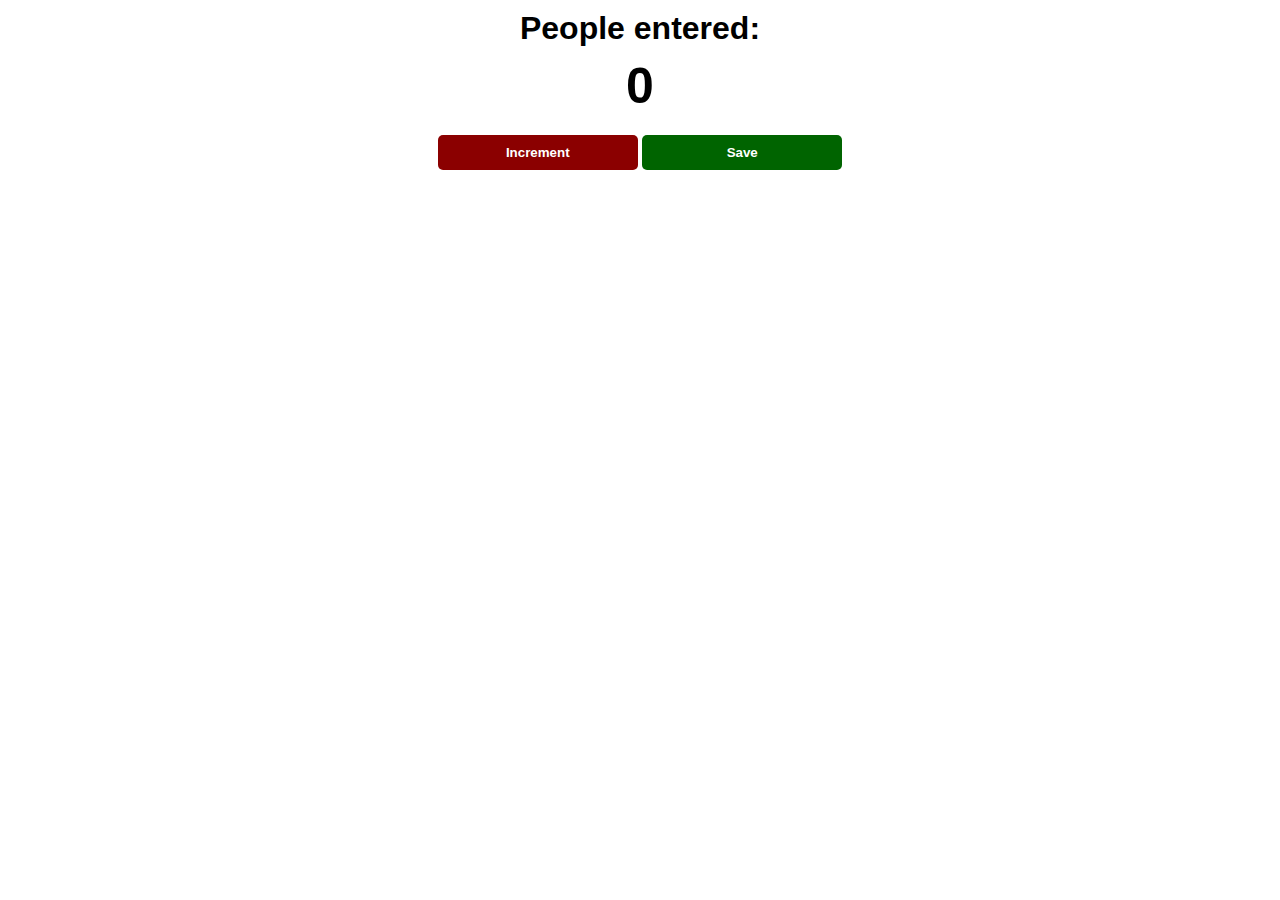
==== index.html @ a93f1455 "create save button" ====
<!DOCTYPE html>
<html lang="en">
<head>
    <meta charset="UTF-8">
    <meta http-equiv="X-UA-Compatible" content="IE=edge">
    <meta name="viewport" content="width=device-width, initial-scale=1.0">
    <link rel="stylesheet" href="style.css">
    <title>Passenger counter app</title>
</head>
<body>
    <h1>People entered:</h1>
    <h2 id="count-el">0</h2>
    <button id="increment-btn">Increment</button>
    <button id="save-btn">Save</button>
    <script src="app.js"></script>
</body>
</html>
---- style.css ----
body {
    text-align: center;
    font-family: 'Segoe UI', Tahoma, Geneva, Verdana, sans-serif;
    font-weight: bold;
}

h1 {
    margin-top: 10px;
    margin-bottom: 10px;
}

h2 {
    font-size: 50px;
    margin-top: 0;
    margin-bottom: 20px;
}

button {
    border: none;
    padding-top: 10px;
    padding-bottom: 10px;
    color: white;
    font-weight: bold;
    width: 200px;
    margin-bottom: 5px;
    border-radius: 5px;
    cursor: pointer;
}

#increment-btn {
    background-color: darkred;
}

#save-btn {
    background-color: darkgreen;
}
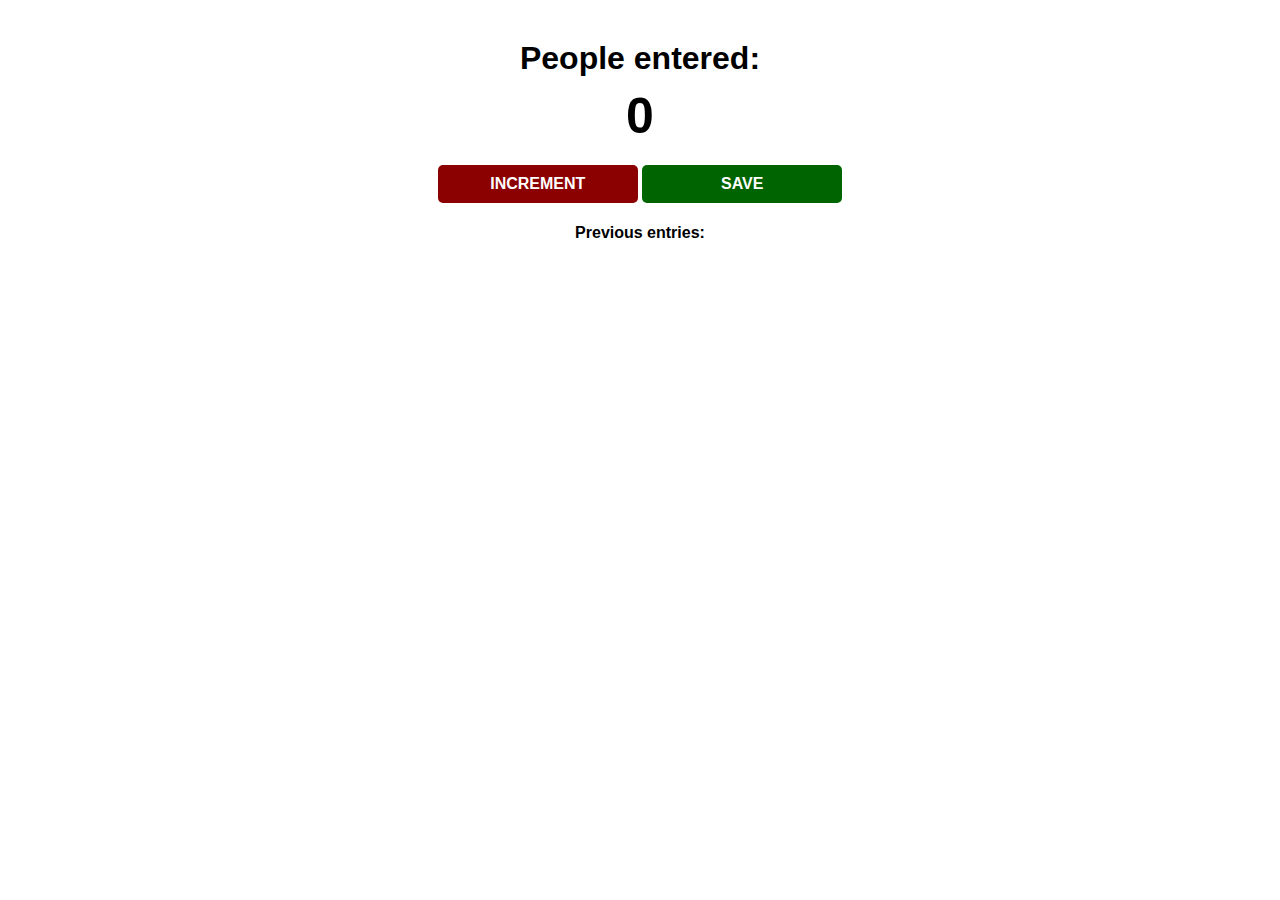
==== commit e1cb3e8e: "update" ====
--- a/index.html
+++ b/index.html
@@ -12,6 +12,8 @@
     <h2 id="count-el">0</h2>
     <button id="increment-btn">Increment</button>
     <button id="save-btn">Save</button>
+    <p id="save-el">Previous entries: </p>
+
     <script src="app.js"></script>
 </body>
 </html>--- a/style.css
+++ b/style.css
@@ -1,8 +1,29 @@
+* {
+    box-sizing: border-box;
+}
+
 body {
+    position: relative;
     text-align: center;
     font-family: 'Segoe UI', Tahoma, Geneva, Verdana, sans-serif;
     font-weight: bold;
+    height: 100vh;
+    padding: 30px;
+    margin: 0;
 }
+
+body::after {
+    content: '';
+    position: absolute;
+    inset: 0;
+    background-image: url('https://images.unsplash.com/photo-1505164294036-5fad98506d20?ixlib=rb-1.2.1&ixid=MnwxMjA3fDB8MHxwaG90by1wYWdlfHx8fGVufDB8fHx8&auto=format&fit=crop&w=870&q=80');
+    background-repeat: no-repeat;
+    background-size: cover;
+    background-position: center;
+    opacity: 0.5;
+    z-index: -1;
+}
+
 
 h1 {
     margin-top: 10px;
@@ -21,10 +42,16 @@
     padding-bottom: 10px;
     color: white;
     font-weight: bold;
+    text-transform: uppercase;
+    font-size: medium;
     width: 200px;
     margin-bottom: 5px;
     border-radius: 5px;
     cursor: pointer;
+}
+
+button:hover {
+    opacity: 0.9;
 }
 
 #increment-btn {
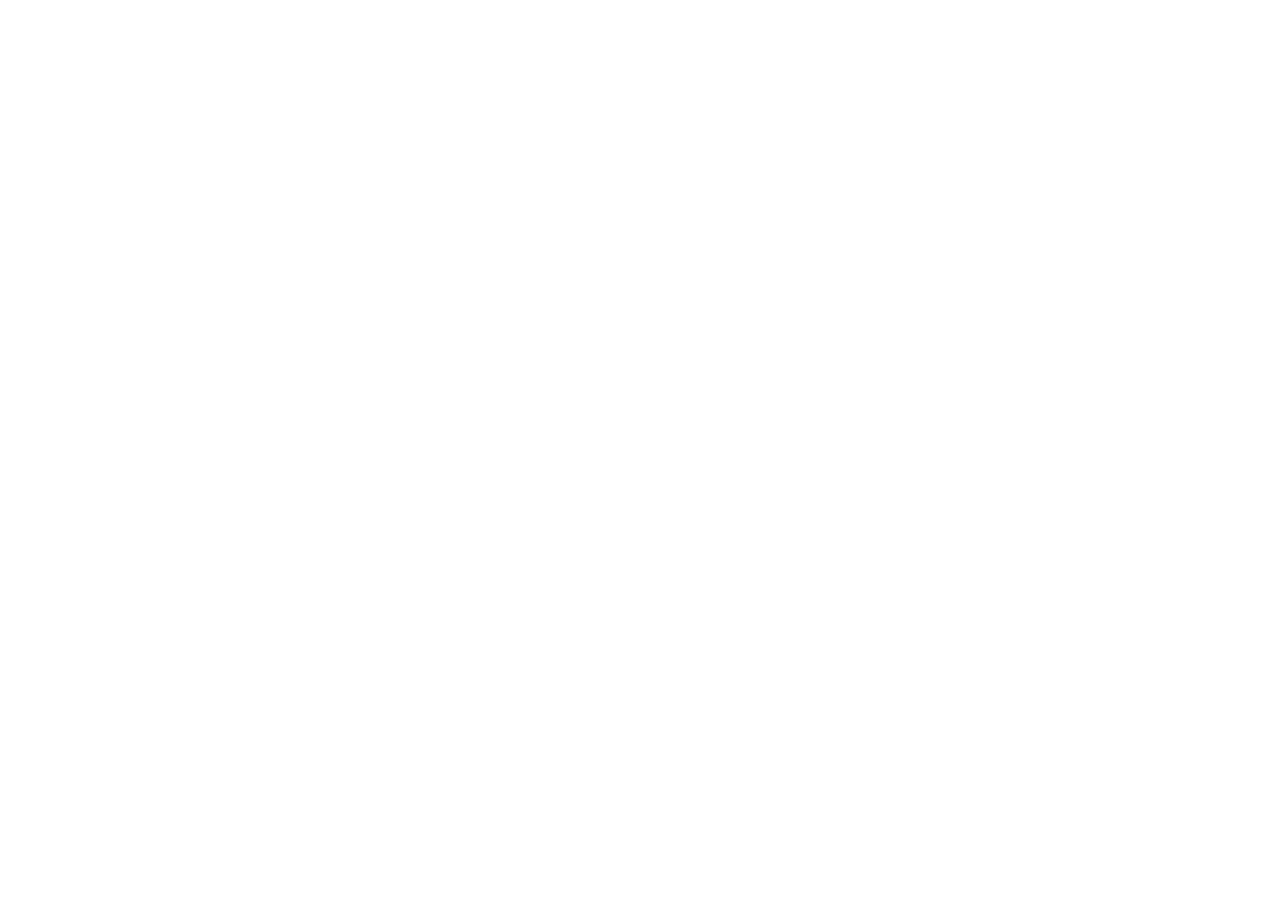
==== commit d1764032: "Initial commit" ====
--- a/index.html
+++ b/index.html
@@ -1,19 +1,16 @@
 <!DOCTYPE html>
 <html lang="en">
+
 <head>
     <meta charset="UTF-8">
     <meta http-equiv="X-UA-Compatible" content="IE=edge">
     <meta name="viewport" content="width=device-width, initial-scale=1.0">
     <link rel="stylesheet" href="style.css">
-    <title>Passenger counter app</title>
+    <title>Blackjack Game</title>
 </head>
+
 <body>
-    <h1>People entered:</h1>
-    <h2 id="count-el">0</h2>
-    <button id="increment-btn">Increment</button>
-    <button id="save-btn">Save</button>
-    <p id="save-el">Previous entries: </p>
-
     <script src="app.js"></script>
 </body>
+
 </html>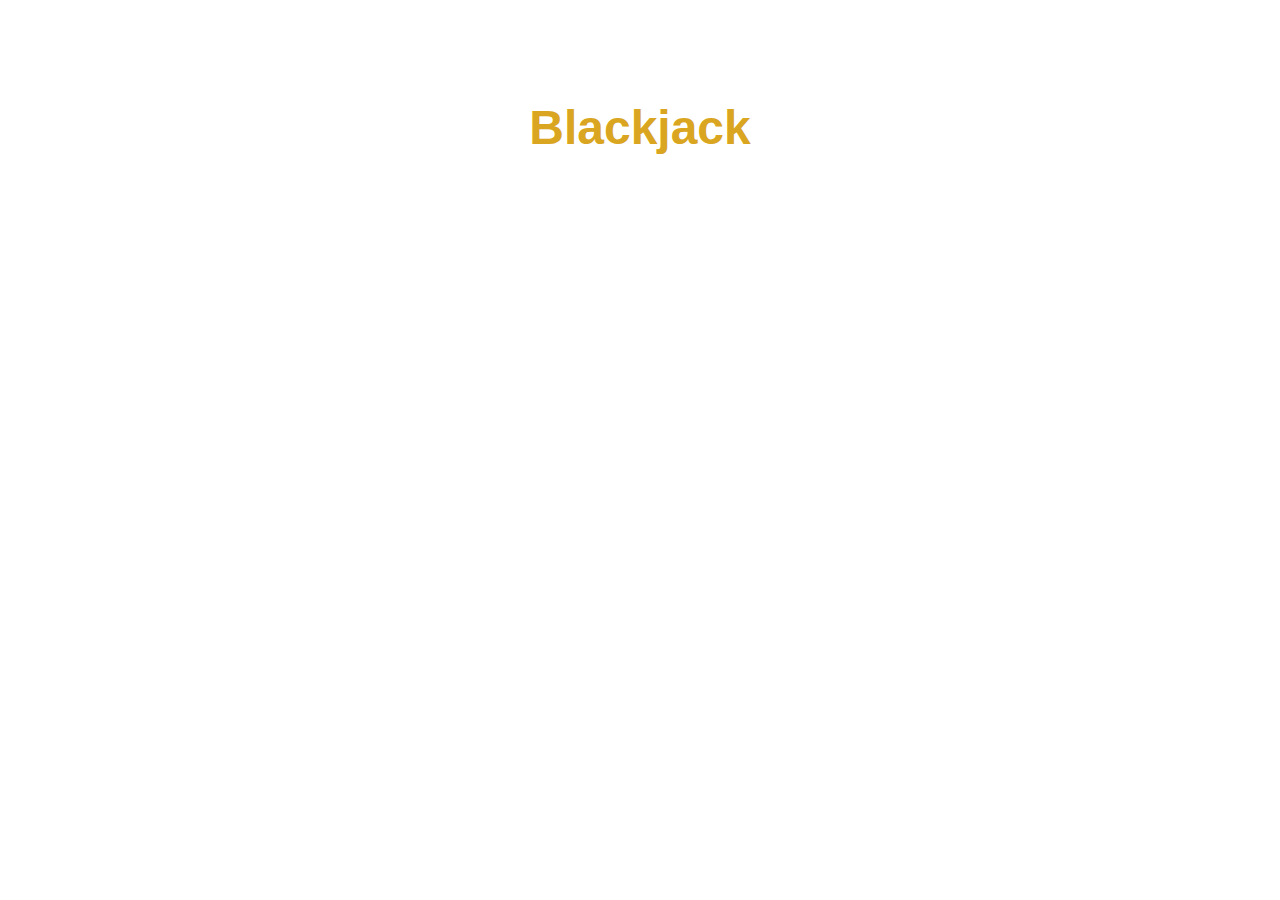
==== commit 007891fb: "update" ====
--- a/index.html
+++ b/index.html
@@ -10,6 +10,10 @@
 </head>
 
 <body>
+    <h1>Blackjack</h1>
+    <p id="message-el">Want to play a round?</p>
+    <p>Cards: </p>
+    <p>Sum: </p>
     <script src="app.js"></script>
 </body>
 
--- a/style.css
+++ b/style.css
@@ -0,0 +1,31 @@
+body {
+    font-family: 'Trebuchet MS', 'Lucida Sans Unicode', 'Lucida Grande', 'Lucida Sans', Arial, sans-serif;
+    text-align: center;
+}
+
+body::after {
+    content: '';
+    position: absolute;
+    inset: 0;
+    background-image: url('https://images.unsplash.com/photo-1601370690183-1c7796ecec61?ixlib=rb-1.2.1&ixid=MnwxMjA3fDB8MHxwaG90by1wYWdlfHx8fGVufDB8fHx8&auto=format&fit=crop&w=870&q=80');
+    background-position: center;
+    background-repeat: no-repeat;
+    background-size: cover;
+    z-index: -1;
+}
+
+h1 {
+    color: goldenrod;
+    font-size: xxx-large;
+    margin-top: 100px;
+}
+
+#message-el {
+    font-style: italic;
+}
+
+p {
+    color: white;
+    font-size: x-large;
+    font-weight: bold;
+}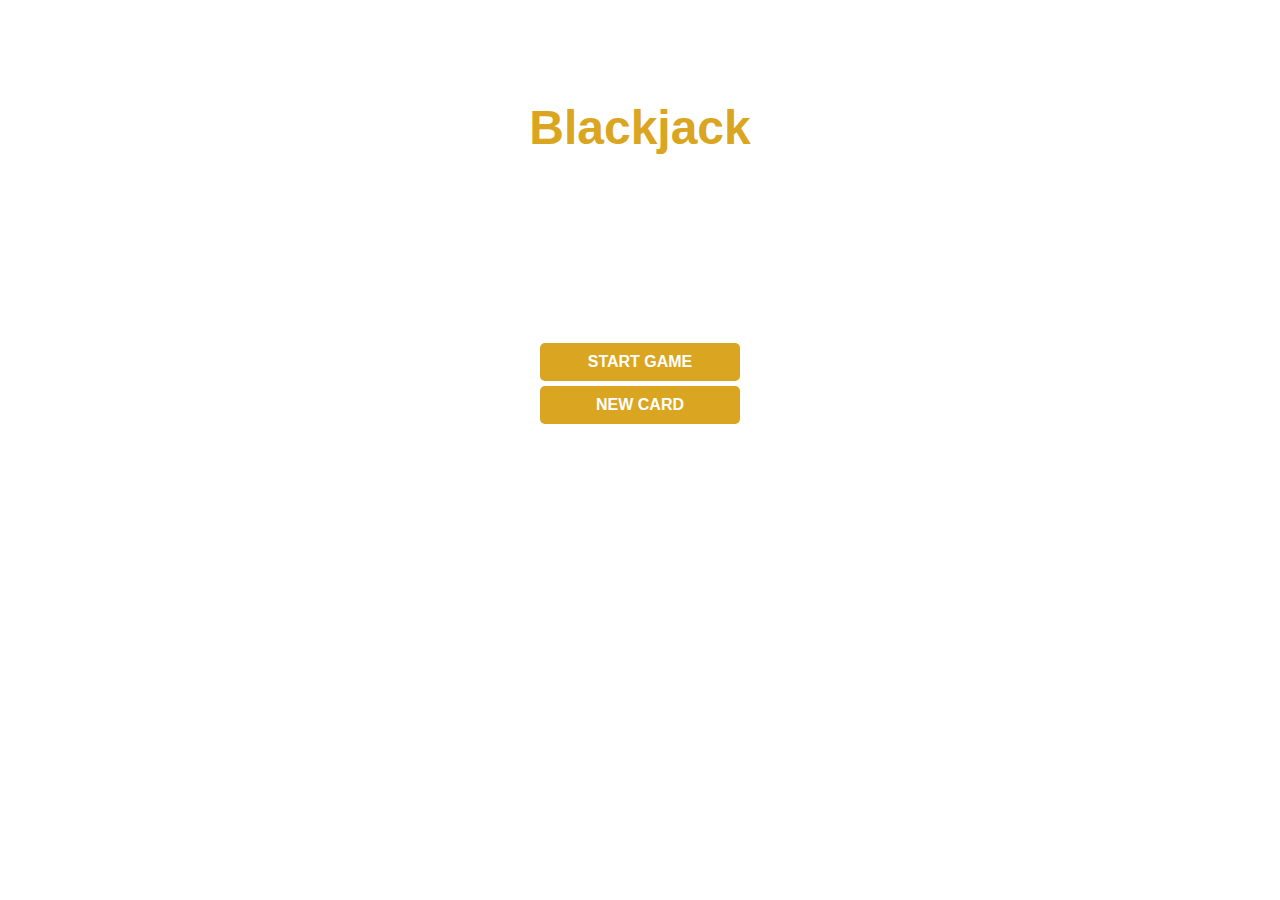
==== commit a619eb1c: "update" ====
--- a/index.html
+++ b/index.html
@@ -12,8 +12,11 @@
 <body>
     <h1>Blackjack</h1>
     <p id="message-el">Want to play a round?</p>
-    <p>Cards: </p>
-    <p>Sum: </p>
+    <p id="cards-el">Cards: </p>
+    <p id="sum-el">Sum: </p>
+    <button id="start-game-el">Start Game</button>
+    <button id="new-card-el">New Card</button>
+
     <script src="app.js"></script>
 </body>
 
--- a/style.css
+++ b/style.css
@@ -1,6 +1,9 @@
 body {
+    text-align: center;
+    color: white;
     font-family: 'Trebuchet MS', 'Lucida Sans Unicode', 'Lucida Grande', 'Lucida Sans', Arial, sans-serif;
-    text-align: center;
+    font-size: x-large;
+    font-weight: bold;
 }
 
 body::after {
@@ -24,8 +27,23 @@
     font-style: italic;
 }
 
-p {
+button {
+    display: block;
+    margin: 0 auto;
+    border: none;
+    padding-top: 10px;
+    padding-bottom: 10px;
     color: white;
-    font-size: x-large;
+    background-color: goldenrod;
     font-weight: bold;
+    text-transform: uppercase;
+    font-size: medium;
+    width: 200px;
+    margin-bottom: 5px;
+    border-radius: 5px;
+    cursor: pointer;
+}
+
+button:hover {
+    opacity: 0.9;
 }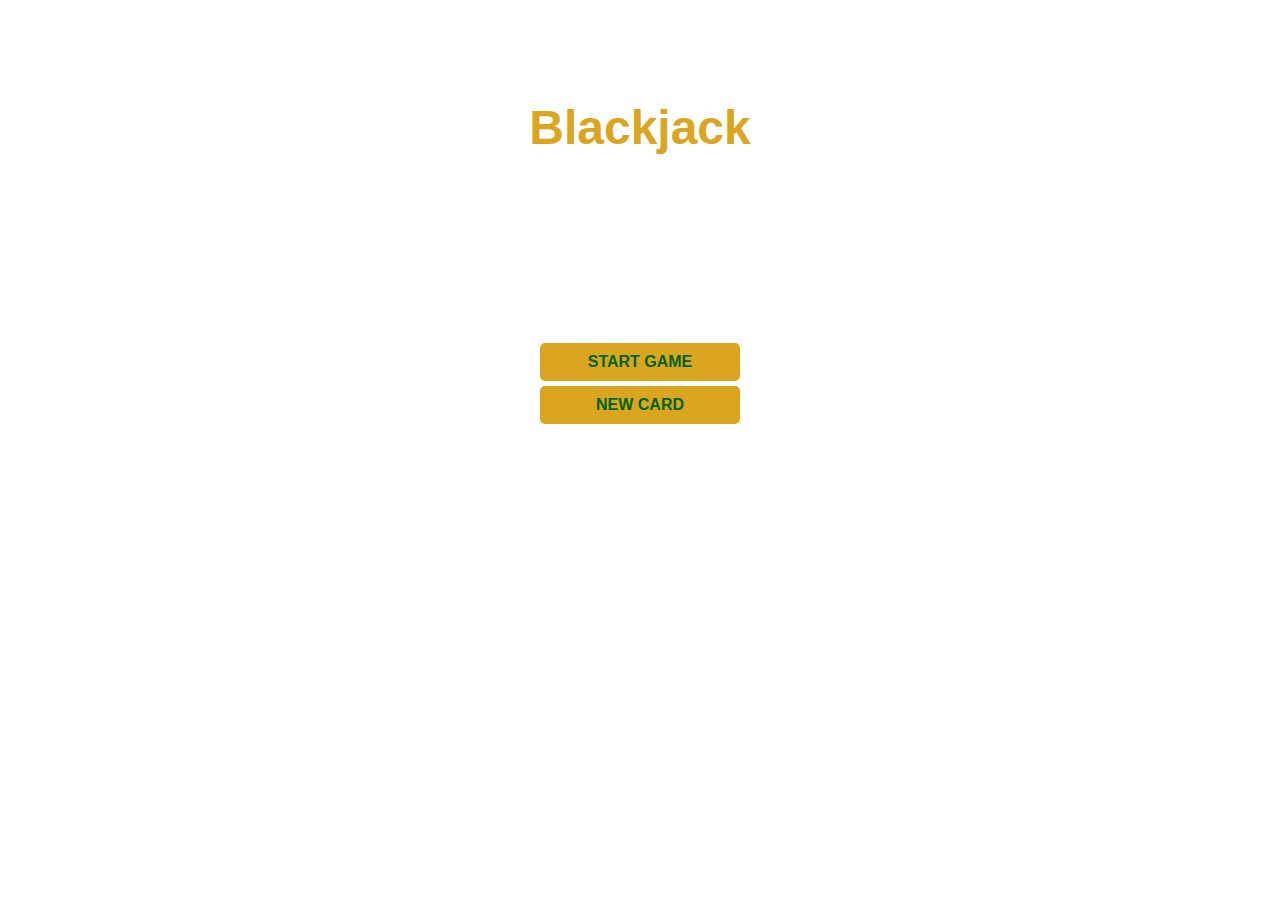
==== commit 6911686a: "update" ====
--- a/index.html
+++ b/index.html
@@ -16,7 +16,7 @@
     <p id="sum-el">Sum: </p>
     <button id="start-game-el">Start Game</button>
     <button id="new-card-el">New Card</button>
-
+    <p>Per: $144</p>
     <script src="app.js"></script>
 </body>
 
--- a/style.css
+++ b/style.css
@@ -33,7 +33,7 @@
     border: none;
     padding-top: 10px;
     padding-bottom: 10px;
-    color: white;
+    color: darkgreen;
     background-color: goldenrod;
     font-weight: bold;
     text-transform: uppercase;
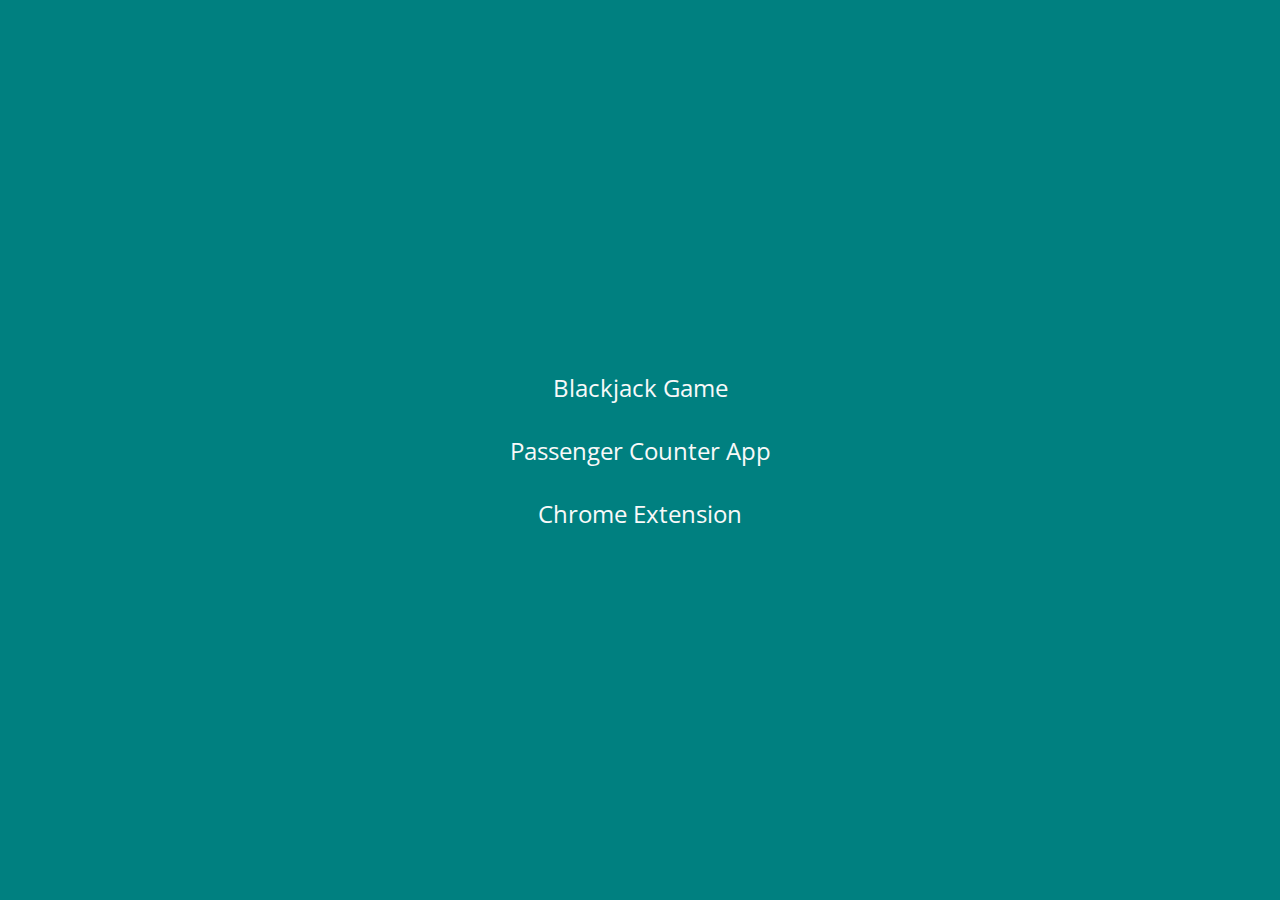
==== commit 65504625: "Initial commit" ====
--- a/index.html
+++ b/index.html
@@ -6,18 +6,15 @@
     <meta http-equiv="X-UA-Compatible" content="IE=edge">
     <meta name="viewport" content="width=device-width, initial-scale=1.0">
     <link rel="stylesheet" href="style.css">
-    <title>Blackjack Game</title>
+    <title>Small Projects</title>
 </head>
 
 <body>
-    <h1>Blackjack</h1>
-    <p id="message-el">Want to play a round?</p>
-    <p id="cards-el">Cards: </p>
-    <p id="sum-el">Sum: </p>
-    <button id="start-game-el">Start Game</button>
-    <button id="new-card-el">New Card</button>
-    <p>Per: $144</p>
-    <script src="app.js"></script>
+    <div class="projects">
+        <div class="project"><a href="blackjack-game/index.html">Blackjack Game</a></div>
+        <div class="project"><a href="passenger-counter-app/">Passenger Counter App</a></div>
+        <div class="project"><a href="chrome-extension/">Chrome Extension</a></div>
+    </div>
 </body>
 
 </html>--- a/style.css
+++ b/style.css
@@ -1,49 +1,32 @@
-body {
-    text-align: center;
-    color: white;
-    font-family: 'Trebuchet MS', 'Lucida Sans Unicode', 'Lucida Grande', 'Lucida Sans', Arial, sans-serif;
-    font-size: x-large;
-    font-weight: bold;
+@import url('https://fonts.googleapis.com/css2?family=Open+Sans:wght@700&display=swap');
+
+* {
+    margin: 0;
+    padding: 0;
+    box-sizing: border-box;
 }
 
-body::after {
-    content: '';
-    position: absolute;
-    inset: 0;
-    background-image: url('https://images.unsplash.com/photo-1601370690183-1c7796ecec61?ixlib=rb-1.2.1&ixid=MnwxMjA3fDB8MHxwaG90by1wYWdlfHx8fGVufDB8fHx8&auto=format&fit=crop&w=870&q=80');
-    background-position: center;
-    background-repeat: no-repeat;
-    background-size: cover;
-    z-index: -1;
+.projects {
+    display: grid;
+    place-content: center;
+    gap: 30px;
+    height: 100vh;
+    text-align: center;
+    font-size: x-large;
+    font-family: 'Open Sans', sans-serif;
+    background-color: teal;
 }
 
-h1 {
-    color: goldenrod;
-    font-size: xxx-large;
-    margin-top: 100px;
+a {
+    text-decoration: none;  
+    color: #F8F9F9;
 }
 
-#message-el {
-    font-style: italic;
+a:hover {
+    text-decoration: underline;
 }
 
-button {
-    display: block;
-    margin: 0 auto;
-    border: none;
-    padding-top: 10px;
-    padding-bottom: 10px;
-    color: darkgreen;
-    background-color: goldenrod;
-    font-weight: bold;
-    text-transform: uppercase;
-    font-size: medium;
-    width: 200px;
-    margin-bottom: 5px;
-    border-radius: 5px;
-    cursor: pointer;
-}
 
-button:hover {
-    opacity: 0.9;
-}+
+
+
